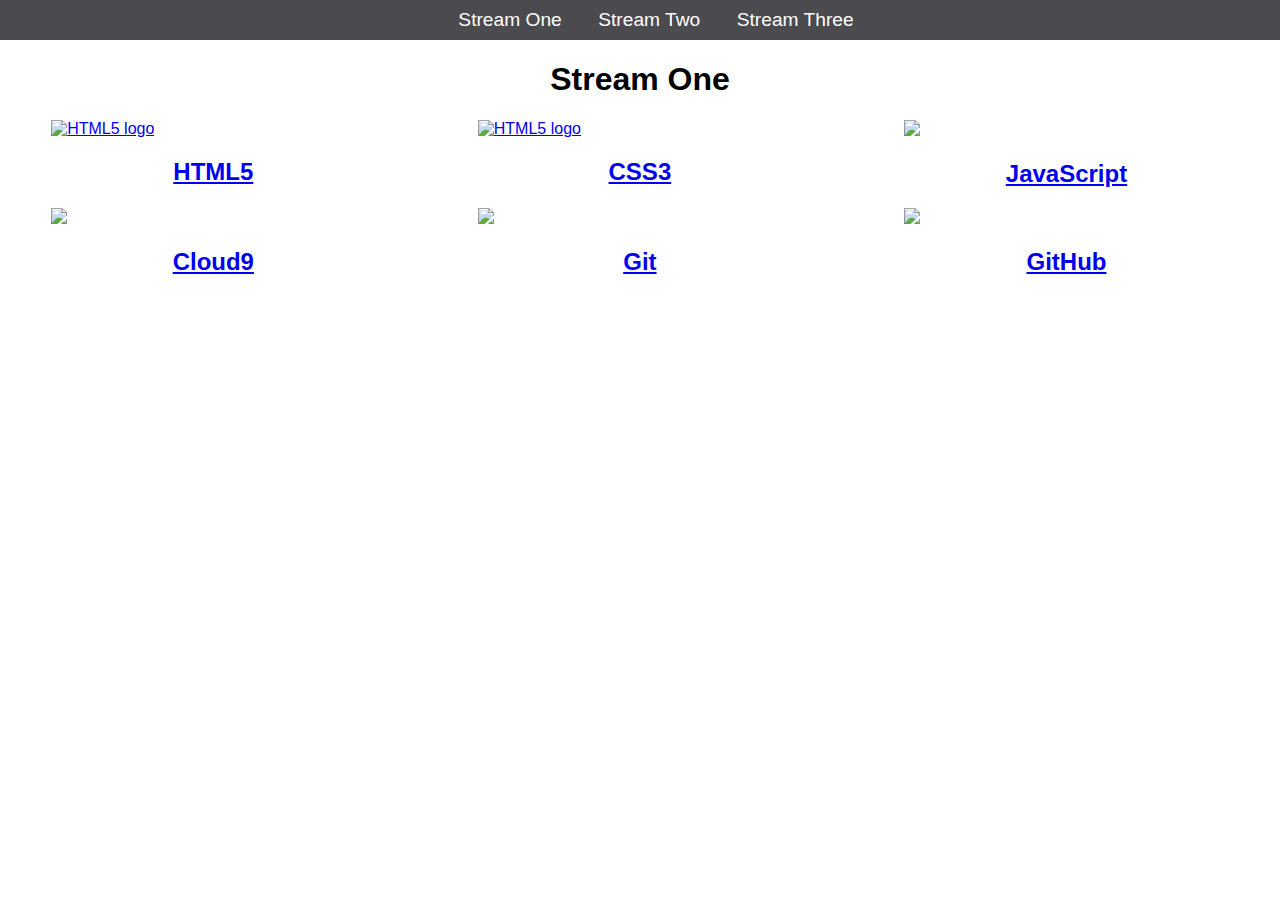
==== index.html @ 750bcc79 "Rename stream-one.html to index.html" ====
<!DOCTYPE html>
<html>
	<head>
		<title>Stream One</title>
		<link rel="stylesheet" href="css/style.css" type="text/css" />
	</head>
	<body>
		<nav>
			<ul>
				<li><a href="stream-one.html">Stream One</a></li>
				<li><a href="stream-two.html">Stream Two</a></li>
				<li><a href="stream-three.html">Stream Three</a></li>
			</ul>
		</nav>
		<h1>Stream One</h1>
		<div class="card">
			<a href="https://en.wikipedia.org/wiki/HTML5">
				<img src="https://alexdevero.com/images/logos/tech-stack/logo-html5.svg" alt="HTML5 logo" />
				<h2>HTML5</h2>
			</a>
		</div>
		<div class="card">
			<a href="https://en.wikipedia.org/wiki/Cascading_Style_Sheets">
				<img src="https://lenguajecss.com/img/css3-logo.png" alt="HTML5 logo" />
				<h2>CSS3</h2>
			</a>
		</div>
		<div class="card">
			<a href="https://en.wikipedia.org/wiki/JavaScript">
				<img src="https://www.springpeople.com/media/catalog/product//l/e/learn-javascript_8.png" />
				<h2>JavaScript</h2>
			</a>
		</div>
		<div class="card">
			<a href="https://en.wikipedia.org/wiki/Cloud9">
				<img src="https://cdn.worldvectorlogo.com/logos/cloud9.svg" />
				<h2>Cloud9</h2>
			</a>
		</div>
		<div class="card">
			<a href="https://en.wikipedia.org/wiki/Git">
				<img src="https://d2eip9sf3oo6c2.cloudfront.net/tags/images/000/000/638/full/gitlogo.png" />
				<h2>Git</h2>
			</a>
		</div>
		<div class="card">
			<a href="https://en.wikipedia.org/wiki/GitHub">
				<img src="https://image.flaticon.com/icons/png/512/25/25231.png" />
				<h2>GitHub</h2>
			</a>
		</div>
	</body>
</html>
---- css/style.css ----
body {
    margin: 0;
    padding: 0;
    font-family: 'Oswald', sans-serif;
}

nav ul {
    margin: 0;
    padding: 0;
    list-style: none;
    text-align: center;
    background-color: #4a4a4f;
 }

nav li {
    font-size: 1.2em;
    line-height: 40px;
    height: 40px;
    display: inline-block;
    margin-left: 2.5%
}

nav a {
    text-decoration: none;
    color: #ffffff;
    display: block;
}

nav a:hover {
    background-color: #ffffff;
    color: #4a4a4f;
}

.card {
    float: left;
    width: 25.33%;
    margin: 0 4%;
}

.card a {
    text-align: center;
}

img {
    width: 100%;
}

h1 {
   text-align: center; 
}
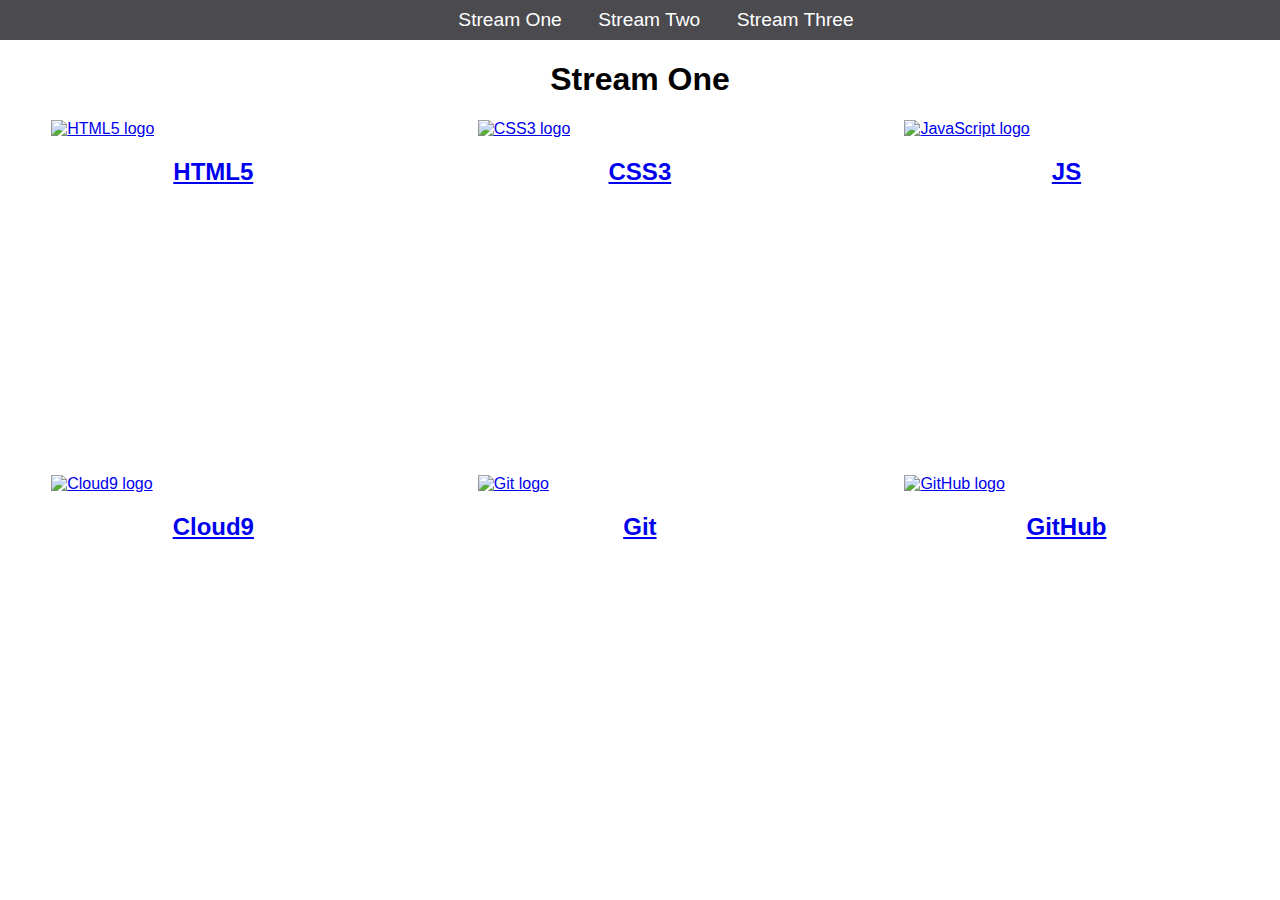
==== commit b5c840bc: "Add alt attrbutes to images" ====
--- a/index.html
+++ b/index.html
@@ -7,7 +7,7 @@
 	<body>
 		<nav>
 			<ul>
-				<li><a href="stream-one.html">Stream One</a></li>
+				<li><a href="index.html">Stream One</a></li>
 				<li><a href="stream-two.html">Stream Two</a></li>
 				<li><a href="stream-three.html">Stream Three</a></li>
 			</ul>
@@ -21,31 +21,31 @@
 		</div>
 		<div class="card">
 			<a href="https://en.wikipedia.org/wiki/Cascading_Style_Sheets">
-				<img src="https://lenguajecss.com/img/css3-logo.png" alt="HTML5 logo" />
+				<img src="https://lenguajecss.com/img/css3-logo.png" alt="CSS3 logo" />
 				<h2>CSS3</h2>
 			</a>
 		</div>
 		<div class="card">
 			<a href="https://en.wikipedia.org/wiki/JavaScript">
-				<img src="https://www.springpeople.com/media/catalog/product//l/e/learn-javascript_8.png" />
-				<h2>JavaScript</h2>
+				<img src="https://www.springpeople.com/media/catalog/product//l/e/learn-javascript_8.png" alt="JavaScript logo" />
+				<h2>JS</h2>
 			</a>
 		</div>
 		<div class="card">
 			<a href="https://en.wikipedia.org/wiki/Cloud9">
-				<img src="https://cdn.worldvectorlogo.com/logos/cloud9.svg" />
+				<img src="https://cdn.worldvectorlogo.com/logos/cloud9.svg" alt="Cloud9 logo" />
 				<h2>Cloud9</h2>
 			</a>
 		</div>
 		<div class="card">
 			<a href="https://en.wikipedia.org/wiki/Git">
-				<img src="https://d2eip9sf3oo6c2.cloudfront.net/tags/images/000/000/638/full/gitlogo.png" />
+				<img src="https://d2eip9sf3oo6c2.cloudfront.net/tags/images/000/000/638/full/gitlogo.png" alt="Git logo" />
 				<h2>Git</h2>
 			</a>
 		</div>
 		<div class="card">
 			<a href="https://en.wikipedia.org/wiki/GitHub">
-				<img src="https://image.flaticon.com/icons/png/512/25/25231.png" />
+				<img src="https://image.flaticon.com/icons/png/512/25/25231.png" alt="GitHub logo" />
 				<h2>GitHub</h2>
 			</a>
 		</div>
--- a/css/style.css
+++ b/css/style.css
@@ -35,6 +35,7 @@
     float: left;
     width: 25.33%;
     margin: 0 4%;
+    min-height: 355px; 
 }
 
 .card a {
